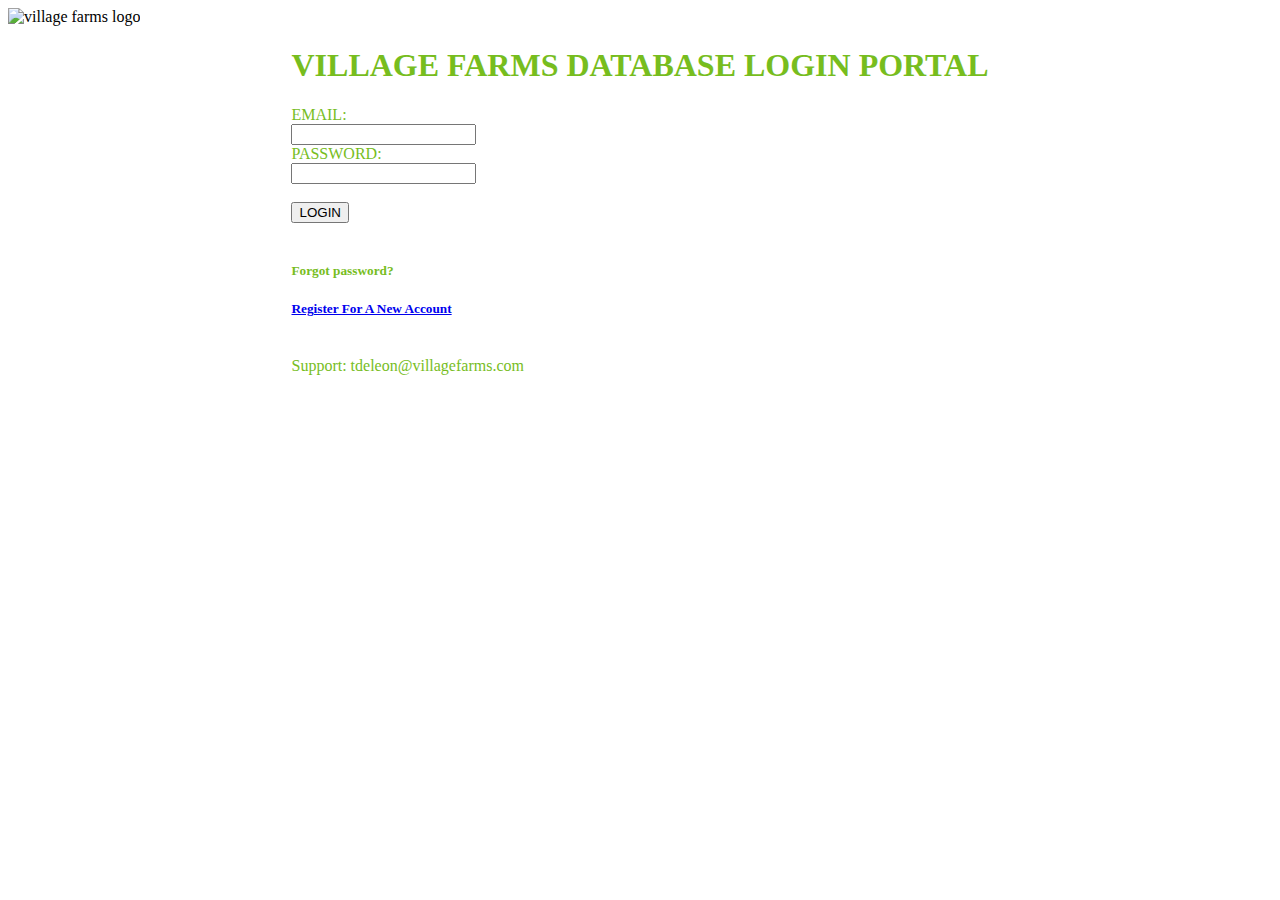
==== index.html @ 5baba80b "Update index.html" ====
<!DOCTYPE html>
<html lang="en">
<meta charset="UTF-8">
<meta name="viewport" content="width=device-width,initial-scale=1">
  <head>
  <link rel="stylesheet" type="text/css" href="https://tndeleon914.github.io/vfdatabase/styles.css">
  <script src="https://tndeleon914.github.io/vfdatabase/script.js"></script>
    <title>Village Farms Database</title>
  </head>
  <body>
  
  <img src="https://villagefarmsfresh.com/wp-content/themes/village-farm/img/logo.png" alt="village farms logo">

    <div class="flex-container">

      <div class="item">
    <h1>VILLAGE FARMS DATABASE LOGIN PORTAL</h1>
   <div class="item">
     <form>  
    <label for="email">EMAIL:</label><br>
      <input type="email" id="email" name="email"><br>
      <label for="password">PASSWORD:</label><br>
      <input type="password" id="password" name="password"><br></br>
      <a href="https://tndeleon914.github.io/vfdatabase/home.html"><button type="submit">LOGIN</button></a>
    </form><br>
     <div class="item">
    <h5>Forgot password?</h5>
       <div class="item">
    <a href="https://tndeleon914.github.io/vfdatabase/create-account.html"><h5>Register For A New Account</h5></a>
    <br>
         <div class="item">
    Support: tdeleon@villagefarms.com</h5>
    </div>
    </div>
     </div>
   </div>
      </div>
    </div>
    

 
</body>
</html>
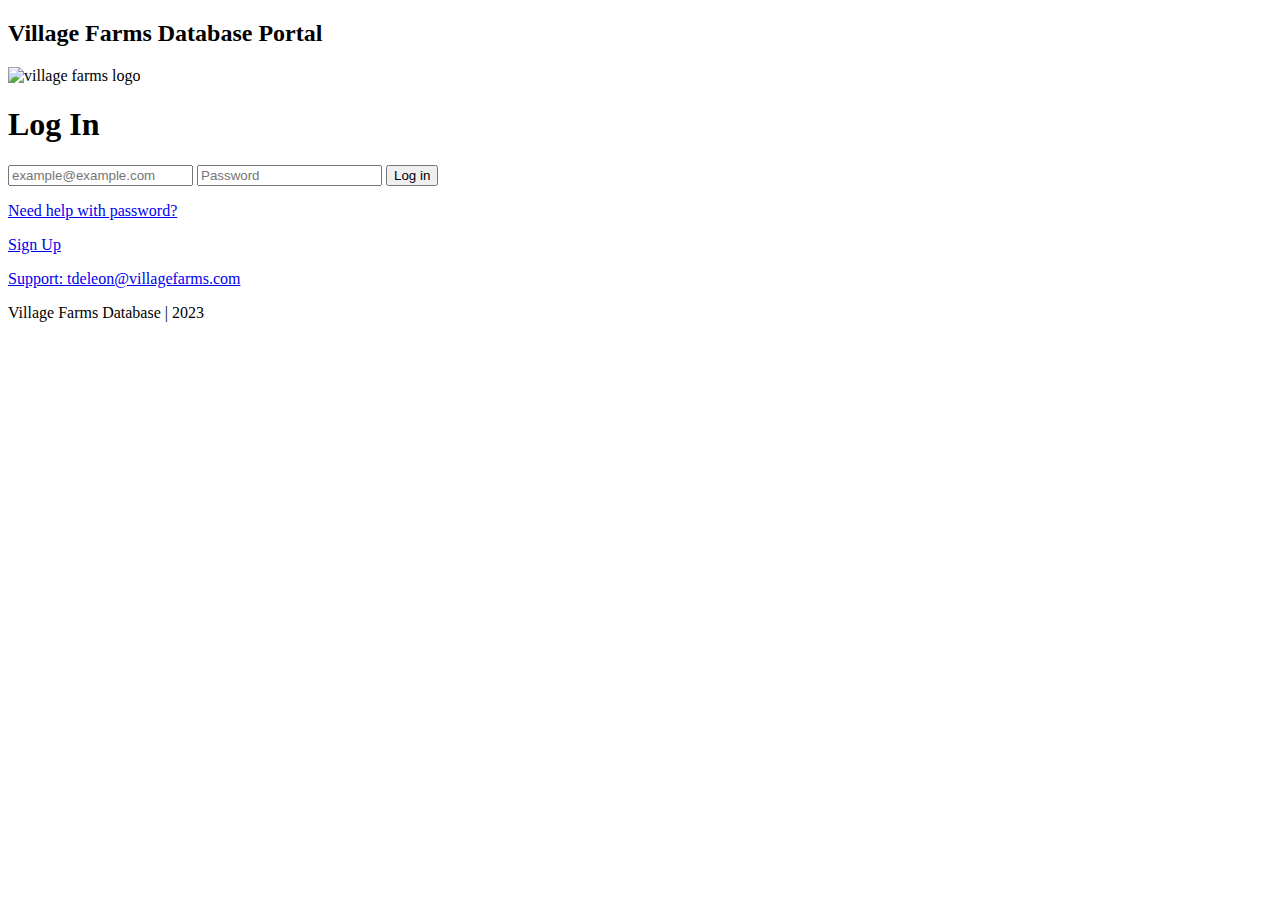
==== commit 99491ae0: "Update index.html" ====
--- a/index.html
+++ b/index.html
@@ -9,33 +9,23 @@
   </head>
   <body>
   
+<div id="header"><h2>Village Farms Database Portal</h2>
   <img src="https://villagefarmsfresh.com/wp-content/themes/village-farm/img/logo.png" alt="village farms logo">
+</div>
 
-    <div class="flex-container">
+<form>
+  <h1> Log In </h1>
+  <input class="name" type="email" placeholder="example@example.com"/>
+  <input class="name" type="Password" placeholder="Password"/>
+  <input class="sub" type="submit" value="Log in"/>
+  <li><a href="#"><p>Need help with password?</p></a></li>
+  <li><a href="#"><p>Sign Up</p></a></li>
+<li><a href="#"><p>Support: tdeleon@villagefarms.com</p></a></li>	
+</form>
 
-      <div class="item">
-    <h1>VILLAGE FARMS DATABASE LOGIN PORTAL</h1>
-   <div class="item">
-     <form>  
-    <label for="email">EMAIL:</label><br>
-      <input type="email" id="email" name="email"><br>
-      <label for="password">PASSWORD:</label><br>
-      <input type="password" id="password" name="password"><br></br>
-      <a href="https://tndeleon914.github.io/vfdatabase/home.html"><button type="submit">LOGIN</button></a>
-    </form><br>
-     <div class="item">
-    <h5>Forgot password?</h5>
-       <div class="item">
-    <a href="https://tndeleon914.github.io/vfdatabase/create-account.html"><h5>Register For A New Account</h5></a>
-    <br>
-         <div class="item">
-    Support: tdeleon@villagefarms.com</h5>
-    </div>
-    </div>
-     </div>
-   </div>
-      </div>
-    </div>
+<footer>
+Village Farms Database | 2023
+</footer>
     
 
  
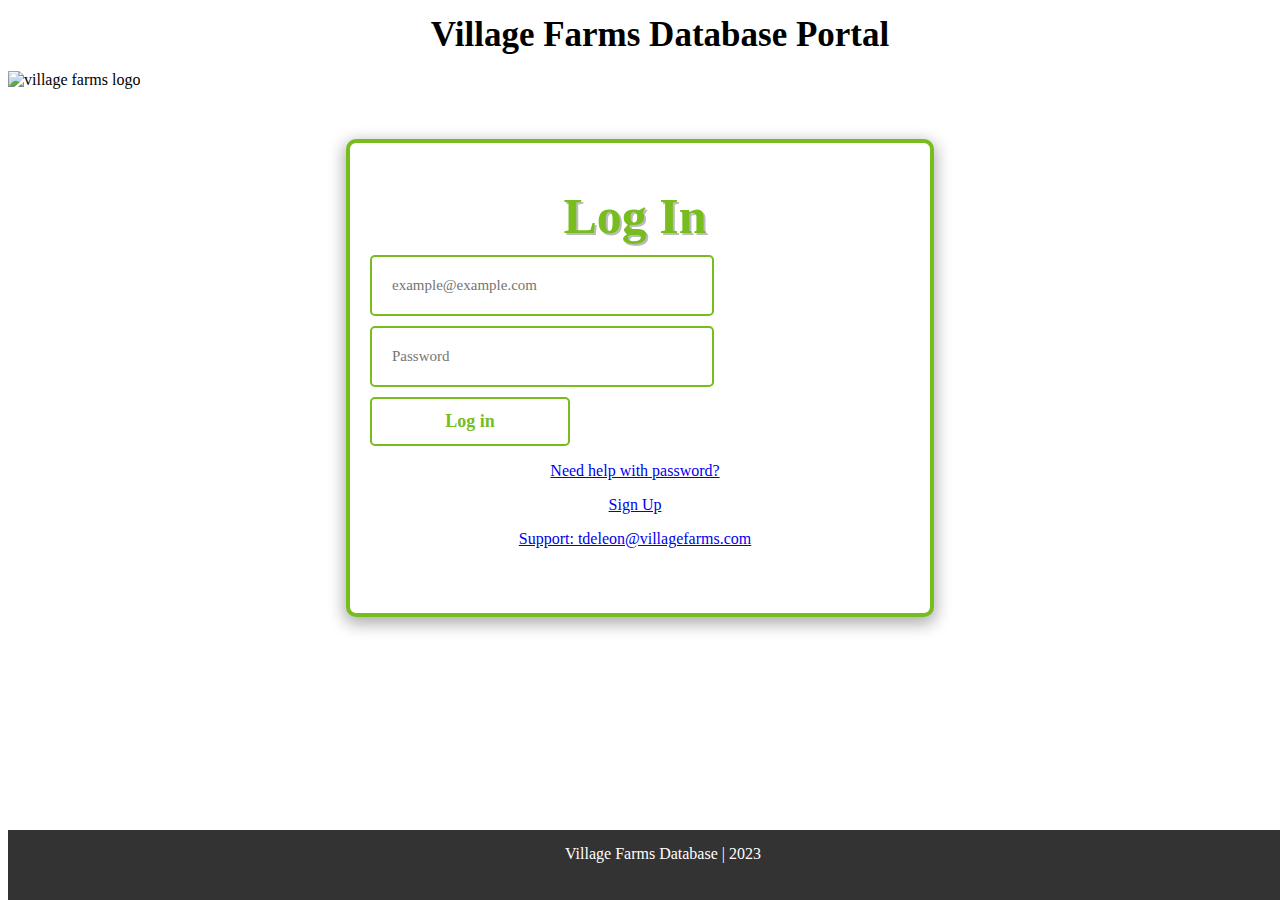
==== commit d99a89fe: "Update index.html" ====
--- a/index.html
+++ b/index.html
@@ -10,7 +10,7 @@
   <body>
   
 <div id="header"><h2>Village Farms Database Portal</h2>
-  <img src="https://villagefarmsfresh.com/wp-content/themes/village-farm/img/logo.png" alt="village farms logo">
+  <p></p><img src="https://villagefarmsfresh.com/wp-content/themes/village-farm/img/logo.png" alt="village farms logo"></p>
 </div>
 
 <form>
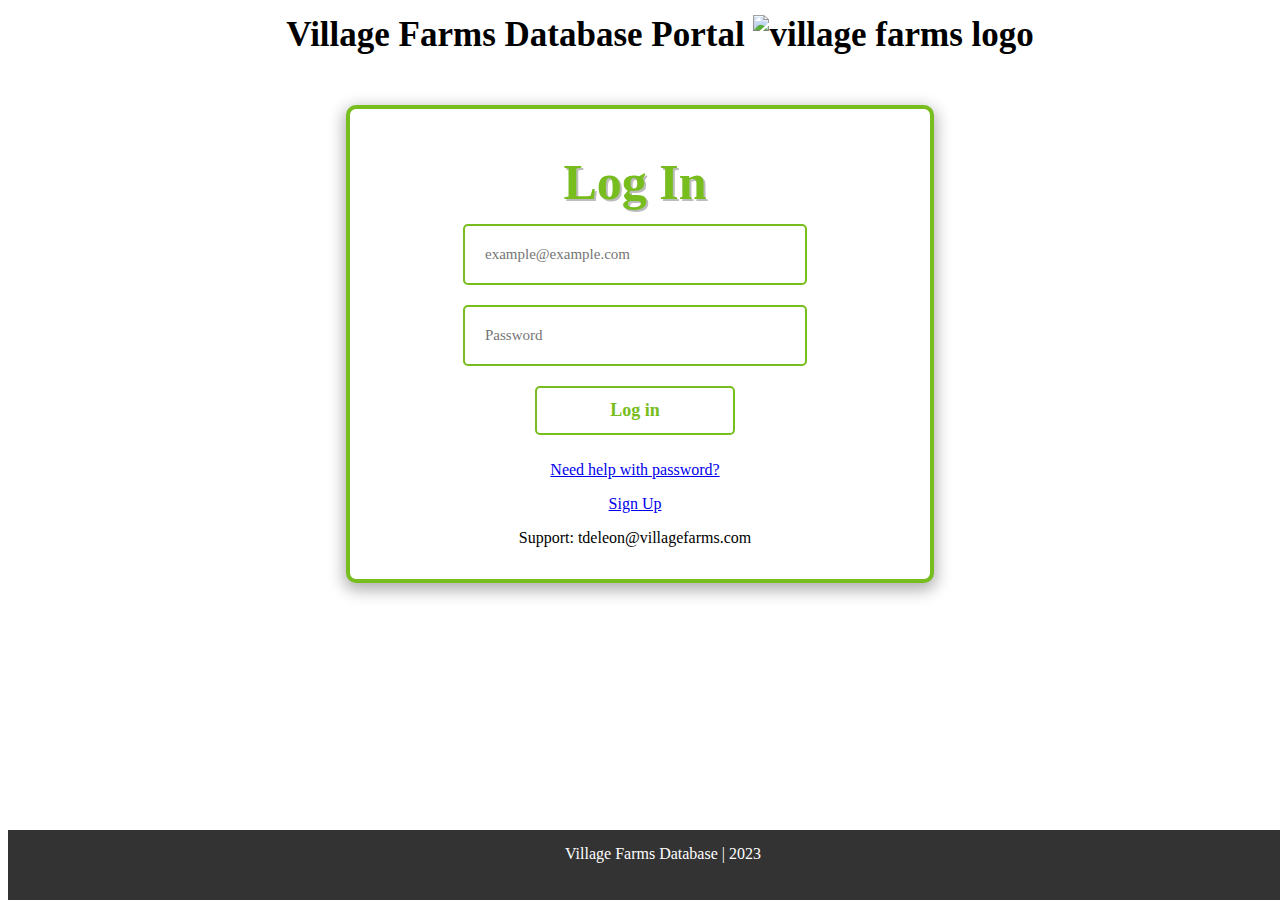
==== commit c1f85860: "Update index.html" ====
--- a/index.html
+++ b/index.html
@@ -9,8 +9,8 @@
   </head>
   <body>
   
-<div id="header"><h2>Village Farms Database Portal</h2>
-  <p></p><img src="https://villagefarmsfresh.com/wp-content/themes/village-farm/img/logo.png" alt="village farms logo"></p>
+<div id="header"><h2>Village Farms Database Portal
+<img src="https://villagefarmsfresh.com/wp-content/themes/village-farm/img/logo.png" alt="village farms logo"></h2>
 </div>
 
 <form>
@@ -20,7 +20,7 @@
   <input class="sub" type="submit" value="Log in"/>
   <li><a href="#"><p>Need help with password?</p></a></li>
   <li><a href="#"><p>Sign Up</p></a></li>
-<li><a href="#"><p>Support: tdeleon@villagefarms.com</p></a></li>	
+<li><p>Support: tdeleon@villagefarms.com</p></li>	
 </form>
 
 <footer>
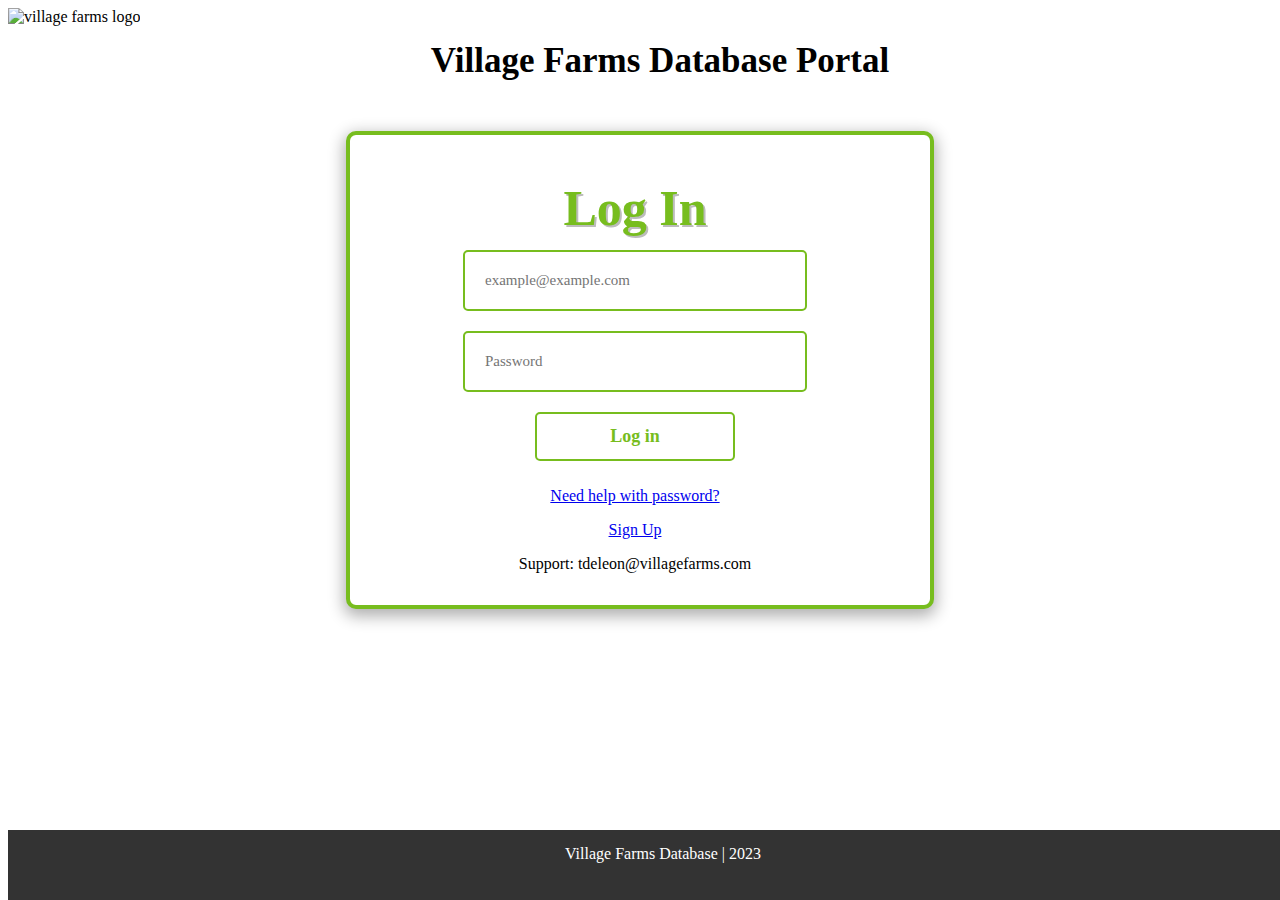
==== commit 70810ac9: "Update index.html" ====
--- a/index.html
+++ b/index.html
@@ -9,8 +9,8 @@
   </head>
   <body>
   
-<div id="header"><h2>Village Farms Database Portal
-<img src="https://villagefarmsfresh.com/wp-content/themes/village-farm/img/logo.png" alt="village farms logo"></h2>
+<div id="header"><img src="https://villagefarmsfresh.com/wp-content/themes/village-farm/img/logo.png" id="logo" alt="village farms logo">
+  <h2>Village Farms Database Portal</h2>
 </div>
 
 <form>
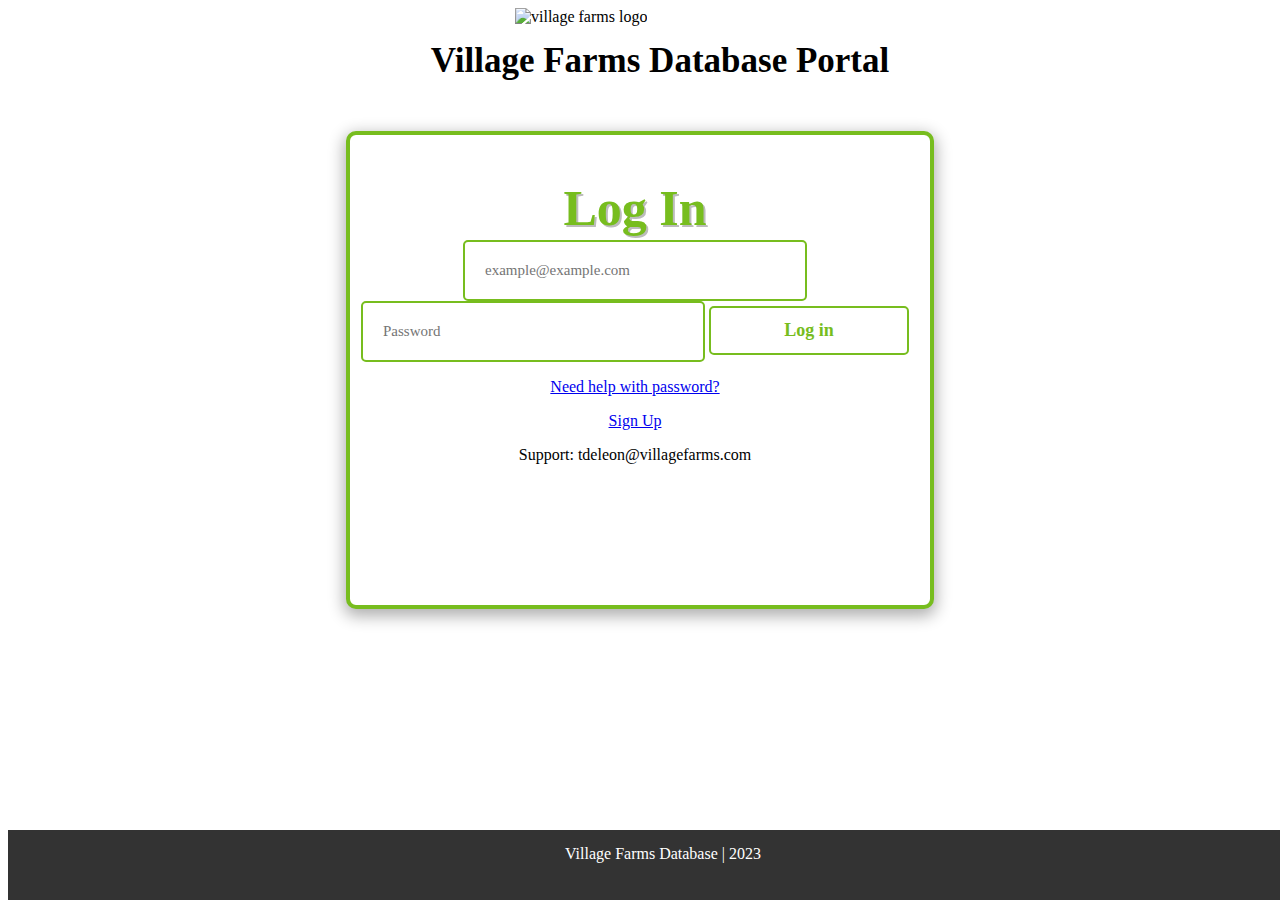
==== commit 1e63977b: "Update index.html" ====
--- a/index.html
+++ b/index.html
@@ -9,7 +9,10 @@
   </head>
   <body>
   
-<div id="header"><img src="https://villagefarmsfresh.com/wp-content/themes/village-farm/img/logo.png" id="logo" alt="village farms logo">
+<div id="header">
+  <div class="logo-row">
+    <img src="https://villagefarmsfresh.com/wp-content/themes/village-farm/img/logo.png" class="logo" alt="village farms logo">
+  </div>
   <h2>Village Farms Database Portal</h2>
 </div>
 
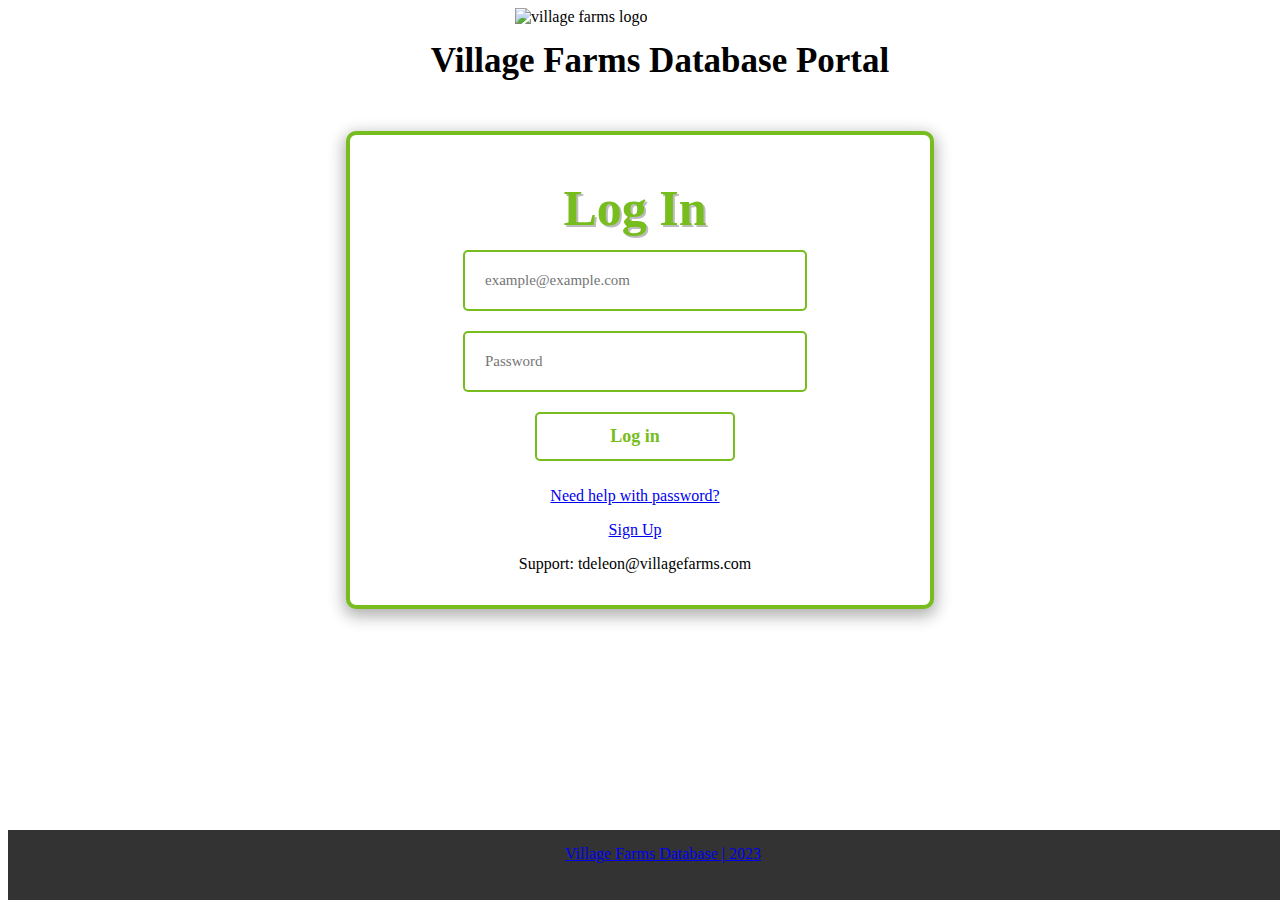
==== commit 86cfd15b: "Update index.html" ====
--- a/index.html
+++ b/index.html
@@ -27,7 +27,7 @@
 </form>
 
 <footer>
-Village Farms Database | 2023
+<a href="https://tndeleon914.github.io/vfdatabase/home.html">Village Farms Database | 2023</a>
 </footer>
     
 
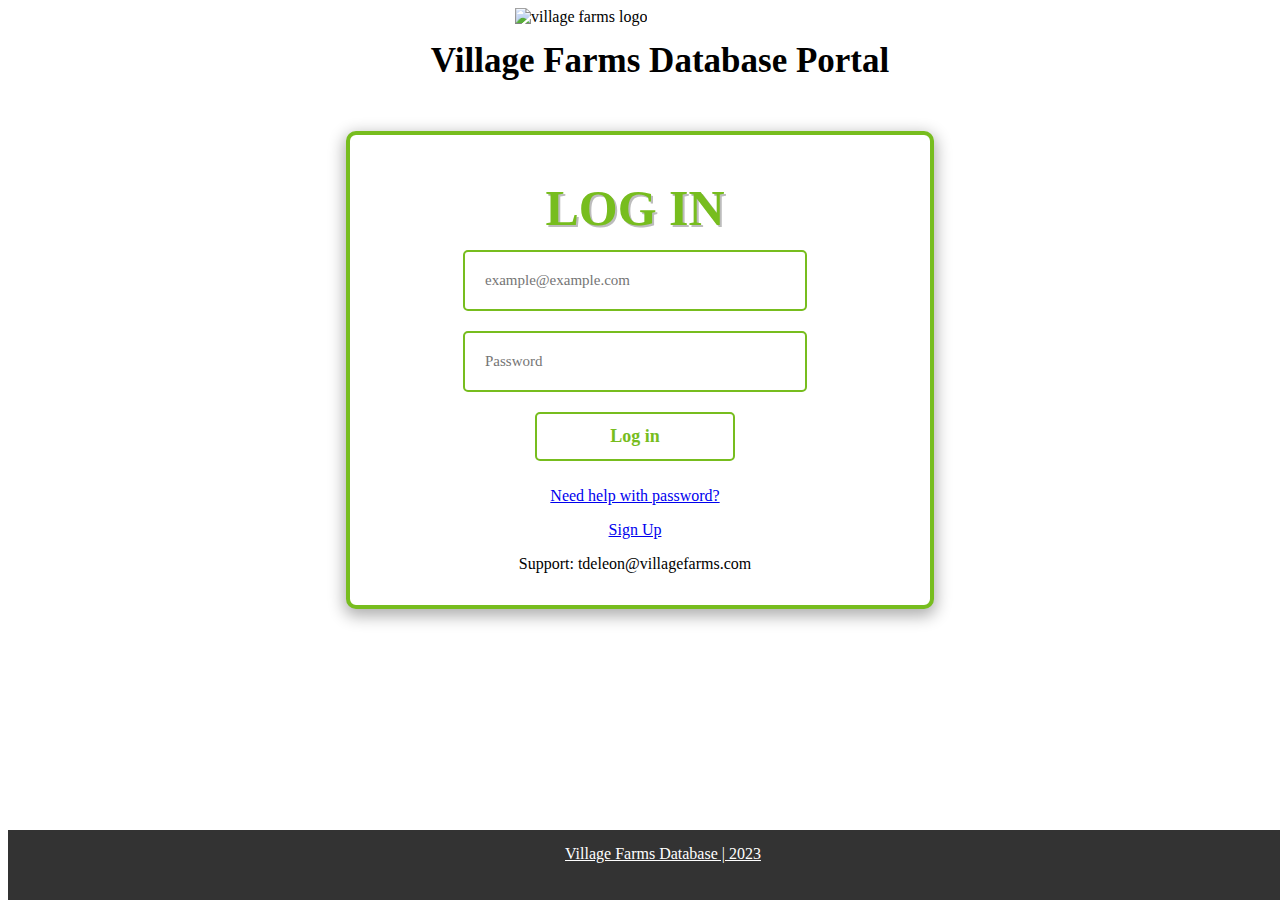
==== commit 9bc5082d: "Update index.html" ====
--- a/index.html
+++ b/index.html
@@ -17,7 +17,7 @@
 </div>
 
 <form>
-  <h1> Log In </h1>
+  <h1> LOG IN </h1>
   <input class="name" type="email" placeholder="example@example.com"/>
   <input class="name" type="Password" placeholder="Password"/>
   <input class="sub" type="submit" value="Log in"/>
